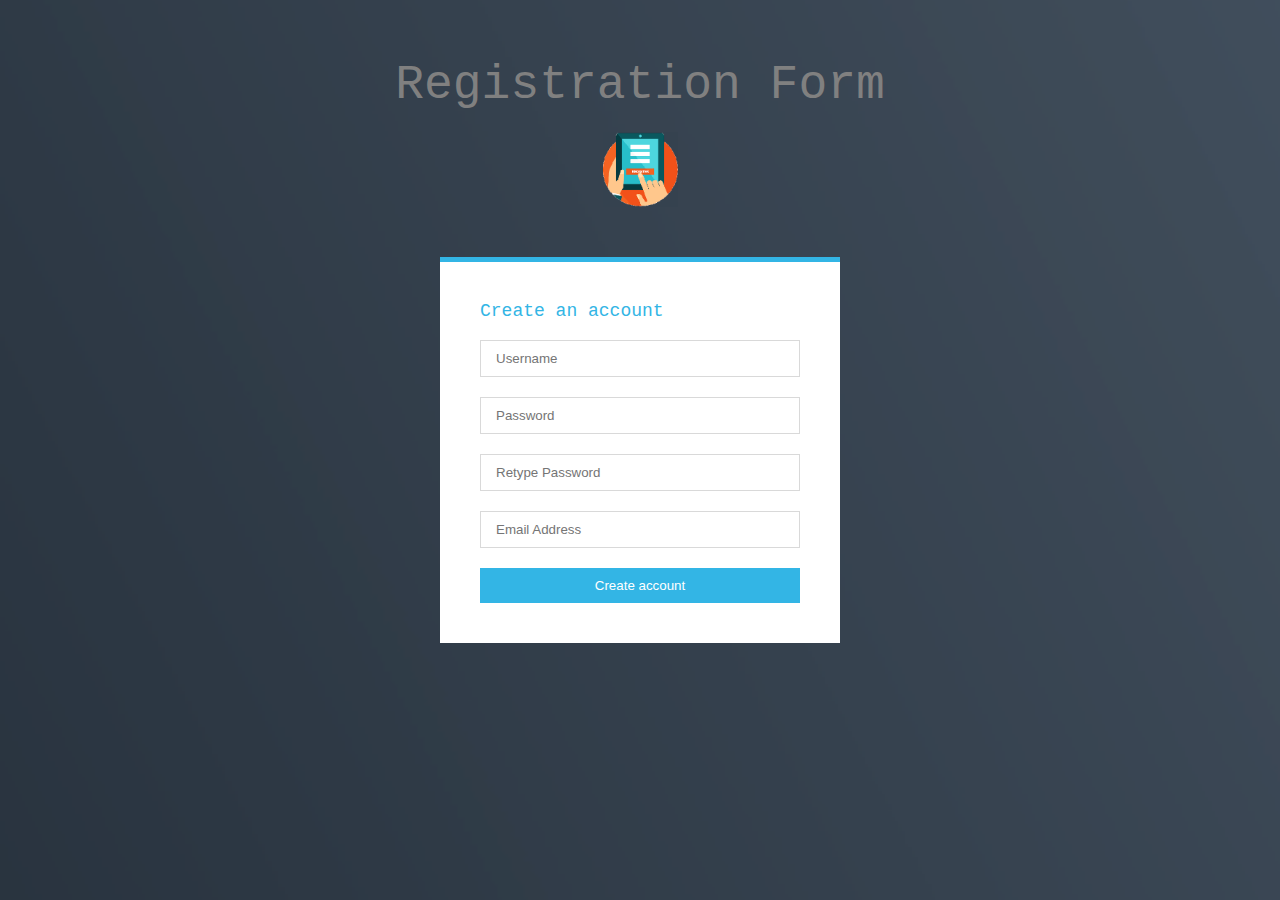
==== reg.html @ 32ae45c5 "push to git" ====
<!DOCTYPE html>
<html lang="en">
<head>
	<meta charset="UTF-8">
	<meta name="viewport" content="width=device-width, initial-scale=1.0">
	<meta http-equiv="X-UA-Compatible" content="ie=edge">
	<title>Document</title>
	<link rel="stylesheet" href="style.css">
</head>
<body>
	<div class="title">
		<h1>Registration Form</h1>
<img src="reg.png" width="75" height="75"align="center">
	</div>

	<div class="form-module">
		<div class="form">

			
<form action="" method="POST">

<h2>Create an account</h2>


<input type="text" name="username"  placeholder="Username">

<input type="password" name="password" placeholder="Password">

<input type="password" name="password" placeholder="Retype Password">

<input type="text" name="Email Address" placeholder="Email Address">


<button type="submit" >Create account</button>


</form>

		
</body>
</html>
---- style.css ----
body {
	background-image: url("back.png");
 	background-repeat: no-repeat;
	background-position: center;
	background-size: 2000px;
	color: gray;
	font-family: courier new;
}

.title {
	padding: 50px 0;
	text-align: center;
}

.title h1 {
	margin: 0 0 20px;
	font-size: 48px;
	font-weight: 300;
}

.form-module {
	position: relative;
	background: #ffffff;
	max-width: 400px;
	border-top: 5px solid #33b5e5;
	margin: 0 auto;
}

.form-module form {
	display: block;
	padding: 40px;
}

form h2 {
	margin: 0 0 20px;
	color: #33b5e5;
	font-size: 18px;
	font-weight: 400;
	line-height: 1;
}

form input {
	outline: none;
	display: block;
	width: 100%;
	border: 1px solid #d9d9d9;
	margin: 0 0 20px;
	padding: 10px 15px;
	box-sizing: border-box;
}

form button {
	background-color: #33b5e5;
	width: 100%;
	border: 0;
	padding: 10px 15px;
	color: #ffffff;
}

.form-module .form-footer	{
	background: #f2f2f2;
	width: 100%;
	padding: 15px 40px;
	box-sizing: border-box;
	color: #666666;
	font-size: 12px;
	text-align: center;
}

.form-footer a {
	color: #333333;
	text-decoration: none;
}
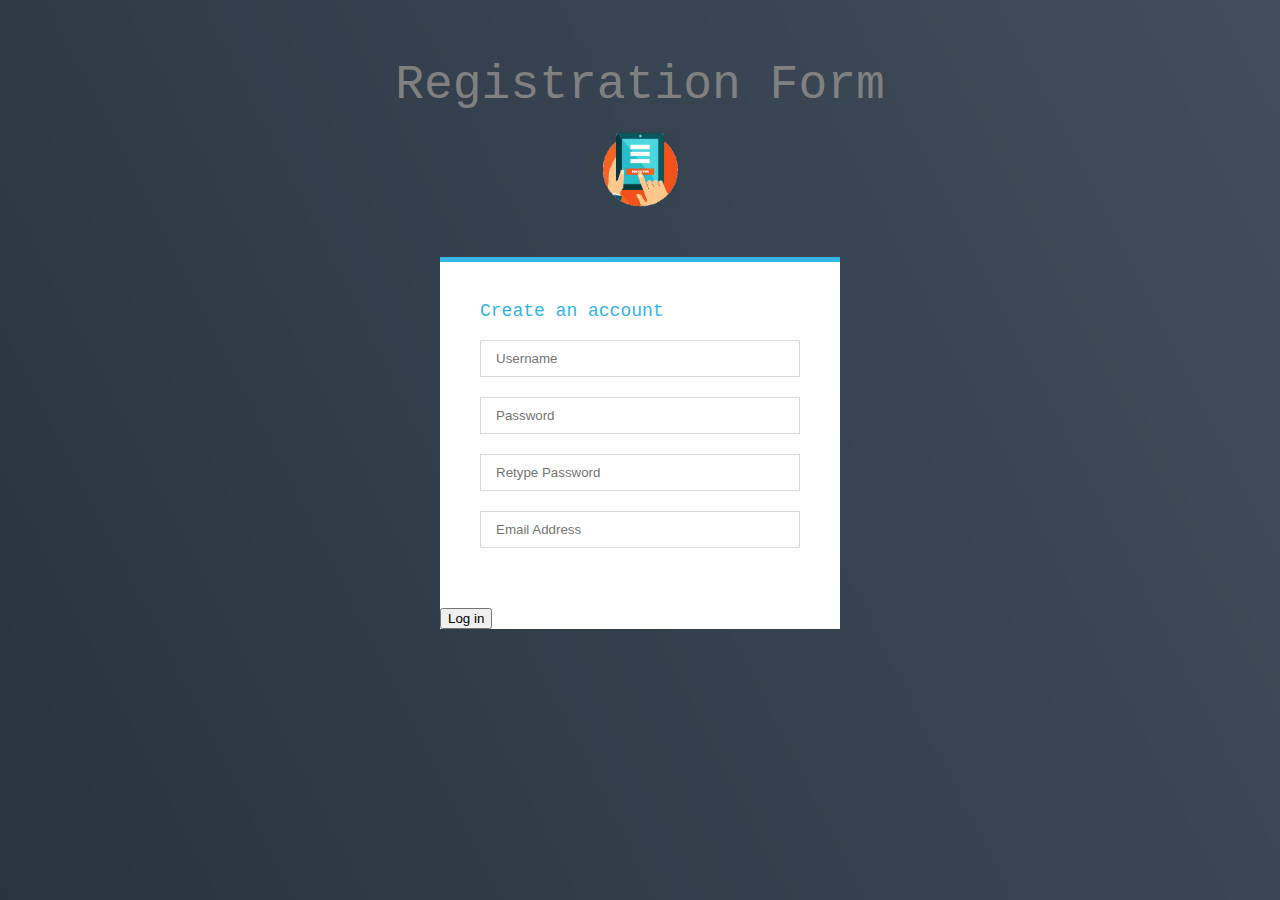
==== commit 2e2808fb: "Update reg.html" ====
--- a/reg.html
+++ b/reg.html
@@ -31,11 +31,11 @@
 <input type="text" name="Email Address" placeholder="Email Address">
 
 
-<button type="submit" >Create account</button>
+</form>
+<div class="login">
+<a href="homepage.html"><button type="submit" ><center>Log in</center></button></a>
 
-
-</form>
-
+</div>
 		
 </body>
-</html>+</html>
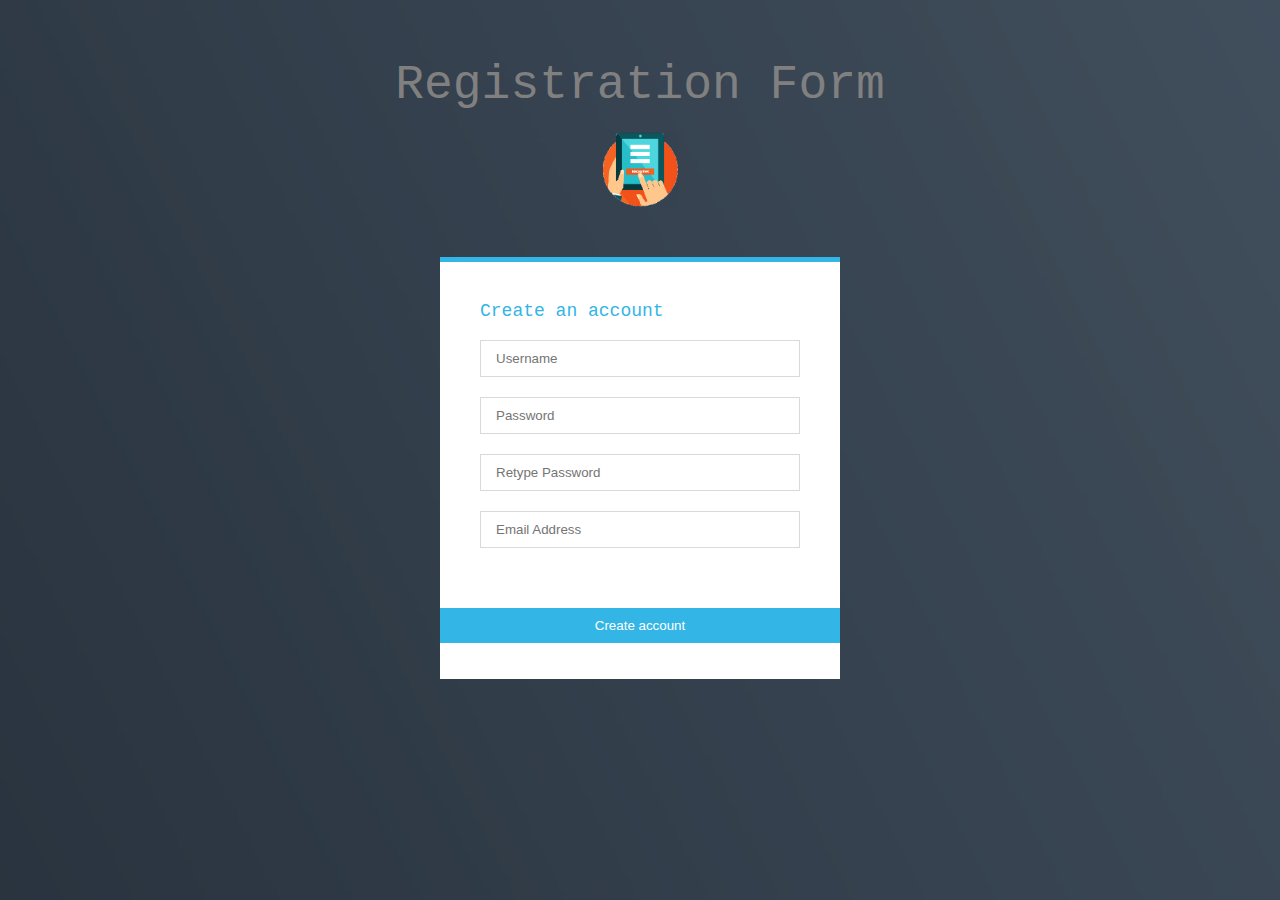
==== commit 4f884d3c: "Update reg.html" ====
--- a/reg.html
+++ b/reg.html
@@ -33,7 +33,7 @@
 
 </form>
 <div class="login">
-<a href="homepage.html"><button type="submit" ><center>Log in</center></button></a>
+<a href="index.html"><button type="submit" ><center>Create account</center></button></a><br><br><br>
 
 </div>
 		
--- a/style.css
+++ b/style.css
@@ -49,7 +49,7 @@
 	box-sizing: border-box;
 }
 
-form button {
+.login button {
 	background-color: #33b5e5;
 	width: 100%;
 	border: 0;
@@ -70,4 +70,4 @@
 .form-footer a {
 	color: #333333;
 	text-decoration: none;
-}+}
